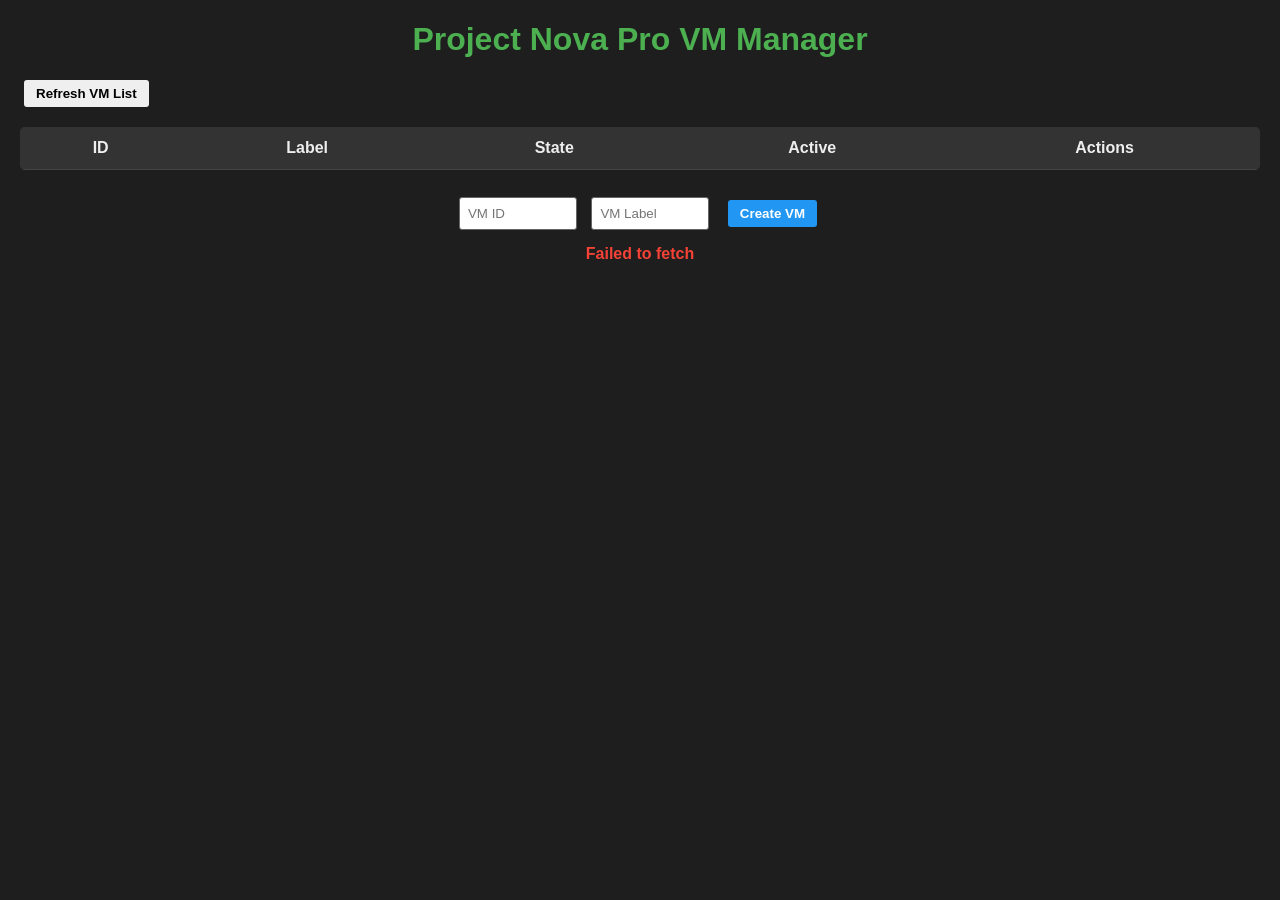
==== Nova 8 Development Beta/frontend/vm_manager/index.html @ 9c18430f "Create index.html" ====
<!DOCTYPE html>
<html lang="en">
<head>
<meta charset="UTF-8" />
<meta name="viewport" content="width=device-width, initial-scale=1" />
<title>Project Nova Pro VM Manager</title>
<style>
  body {
    font-family: Arial, sans-serif;
    margin: 20px;
    background: #1e1e1e;
    color: #eee;
  }
  h1 {
    text-align: center;
    color: #4caf50;
  }
  table {
    border-collapse: collapse;
    width: 100%;
    margin-top: 20px;
    background: #2d2d2d;
    border-radius: 5px;
    overflow: hidden;
  }
  th, td {
    padding: 12px 15px;
    border-bottom: 1px solid #444;
    text-align: center;
  }
  th {
    background-color: #333;
  }
  tr:hover {
    background-color: #444;
  }
  button {
    padding: 6px 12px;
    margin: 0 4px;
    border: none;
    border-radius: 3px;
    cursor: pointer;
    font-weight: bold;
  }
  button.start {
    background-color: #4caf50;
    color: white;
  }
  button.stop {
    background-color: #f44336;
    color: white;
  }
  button.delete {
    background-color: #ff9800;
    color: white;
  }
  button.create {
    margin-top: 10px;
    background-color: #2196f3;
    color: white;
  }
  #create-vm-form {
    margin-top: 20px;
    text-align: center;
  }
  input[type="number"], input[type="text"] {
    padding: 8px;
    border-radius: 3px;
    border: 1px solid #666;
    width: 100px;
    margin-right: 10px;
  }
  #status-message {
    margin-top: 15px;
    text-align: center;
    font-weight: bold;
  }
</style>
</head>
<body>

<h1>Project Nova Pro VM Manager</h1>

<button onclick="refreshVMs()">Refresh VM List</button>

<table id="vm-table">
  <thead>
    <tr>
      <th>ID</th>
      <th>Label</th>
      <th>State</th>
      <th>Active</th>
      <th>Actions</th>
    </tr>
  </thead>
  <tbody></tbody>
</table>

<div id="create-vm-form">
  <input type="number" id="new-vm-id" placeholder="VM ID" min="0" max="1023" />
  <input type="text" id="new-vm-label" placeholder="VM Label" />
  <button class="create" onclick="createVM()">Create VM</button>
</div>

<div id="status-message"></div>

<script>
const API_BASE = 'http://localhost:3030/vms';

async function fetchVMs() {
  try {
    const res = await fetch(API_BASE);
    if (!res.ok) throw new Error('Failed to fetch VMs');
    return await res.json();
  } catch (err) {
    showStatus(err.message, true);
    return [];
  }
}

async function refreshVMs() {
  clearStatus();
  const vmList = await fetchVMs();
  const tbody = document.querySelector('#vm-table tbody');
  tbody.innerHTML = '';

  vmList.forEach(vm => {
    const tr = document.createElement('tr');
    tr.innerHTML = `
      <td>${vm.id}</td>
      <td>${vm.label}</td>
      <td>${vm.state}</td>
      <td>${vm.active}</td>
      <td>
        <button class="start" onclick="startVM(${vm.id})">Start</button>
        <button class="stop" onclick="stopVM(${vm.id})">Stop</button>
        <button class="delete" onclick="deleteVM(${vm.id})">Delete</button>
      </td>
    `;
    tbody.appendChild(tr);
  });
}

async function postAction(endpoint, data) {
  try {
    const res = await fetch(`${API_BASE}/${endpoint}`, {
      method: 'POST',
      headers: { 'Content-Type': 'application/json' },
      body: JSON.stringify(data)
    });
    if (!res.ok) {
      const text = await res.text();
      throw new Error(text || 'Server error');
    }
    showStatus(`${endpoint.charAt(0).toUpperCase() + endpoint.slice(1)} successful`);
    refreshVMs();
  } catch (err) {
    showStatus(err.message, true);
  }
}

function showStatus(msg, isError = false) {
  const statusDiv = document.getElementById('status-message');
  statusDiv.textContent = msg;
  statusDiv.style.color = isError ? '#f44336' : '#4caf50';
}

function clearStatus() {
  const statusDiv = document.getElementById('status-message');
  statusDiv.textContent = '';
}

async function startVM(id) {
  clearStatus();
  await postAction('start', { id });
}

async function stopVM(id) {
  clearStatus();
  await postAction('stop', { id });
}

async function deleteVM(id) {
  if (!confirm(`Are you sure you want to delete VM ${id}?`)) return;
  clearStatus();
  await postAction('delete', { id });
}

async function createVM() {
  clearStatus();
  const idInput = document.getElementById('new-vm-id');
  const labelInput = document.getElementById('new-vm-label');
  const id = parseInt(idInput.value);
  const label = labelInput.value.trim();

  if (isNaN(id) || id < 0 || id > 1023) {
    showStatus('Please enter a valid VM ID (0-1023)', true);
    return;
  }
  if (!label) {
    showStatus('Please enter a VM label', true);
    return;
  }

  await postAction('create', { id, label });

  idInput.value = '';
  labelInput.value = '';
}

refreshVMs();
</script>

</body>
</html>
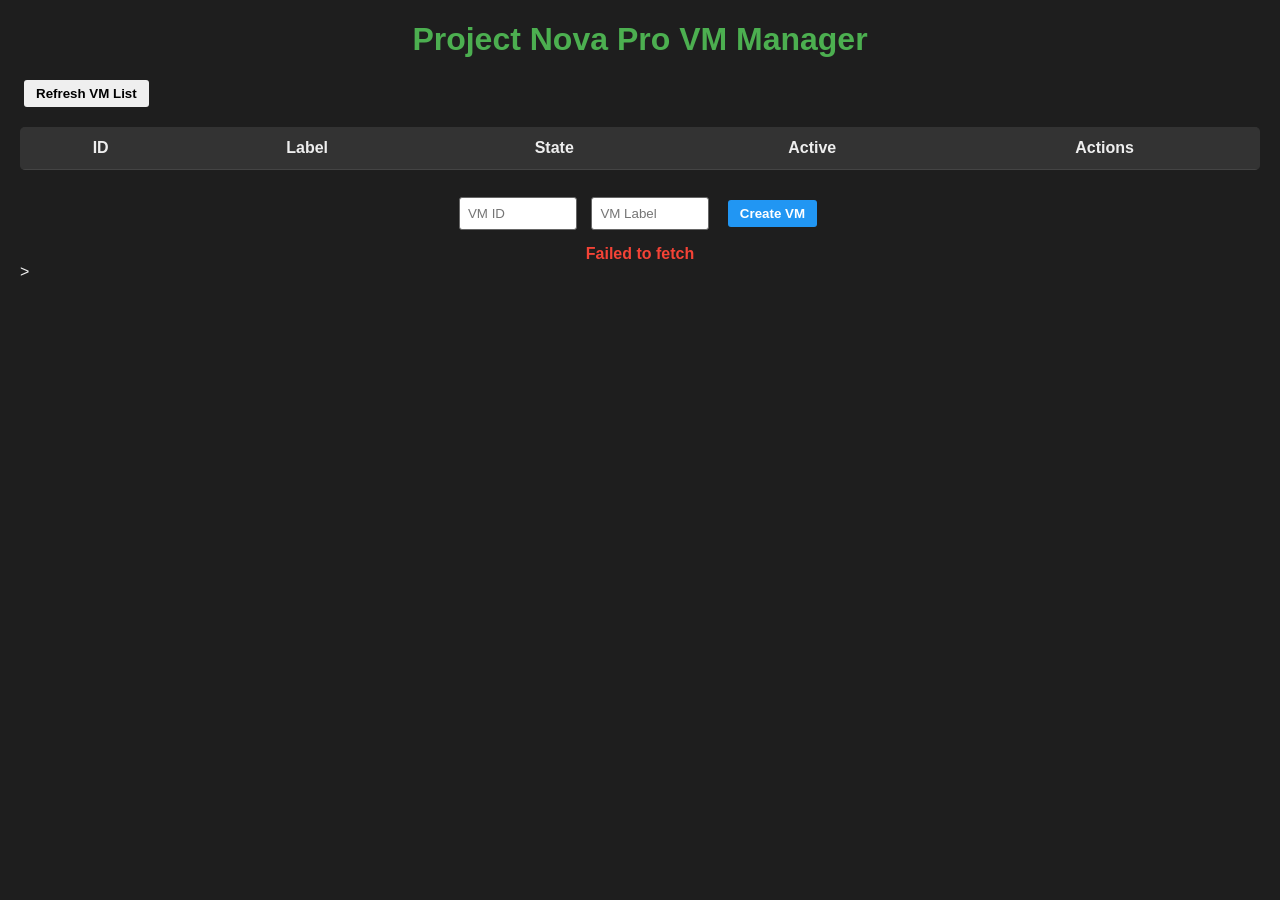
==== commit 591568a7: "Update index.html" ====
--- a/Nova 8 Development Beta/frontend/vm_manager/index.html
+++ b/Nova 8 Development Beta/frontend/vm_manager/index.html
@@ -209,7 +209,7 @@
 }
 
 refreshVMs();
-</script>
+</script src="app.js"></script>>
 
 </body>
 </html>
